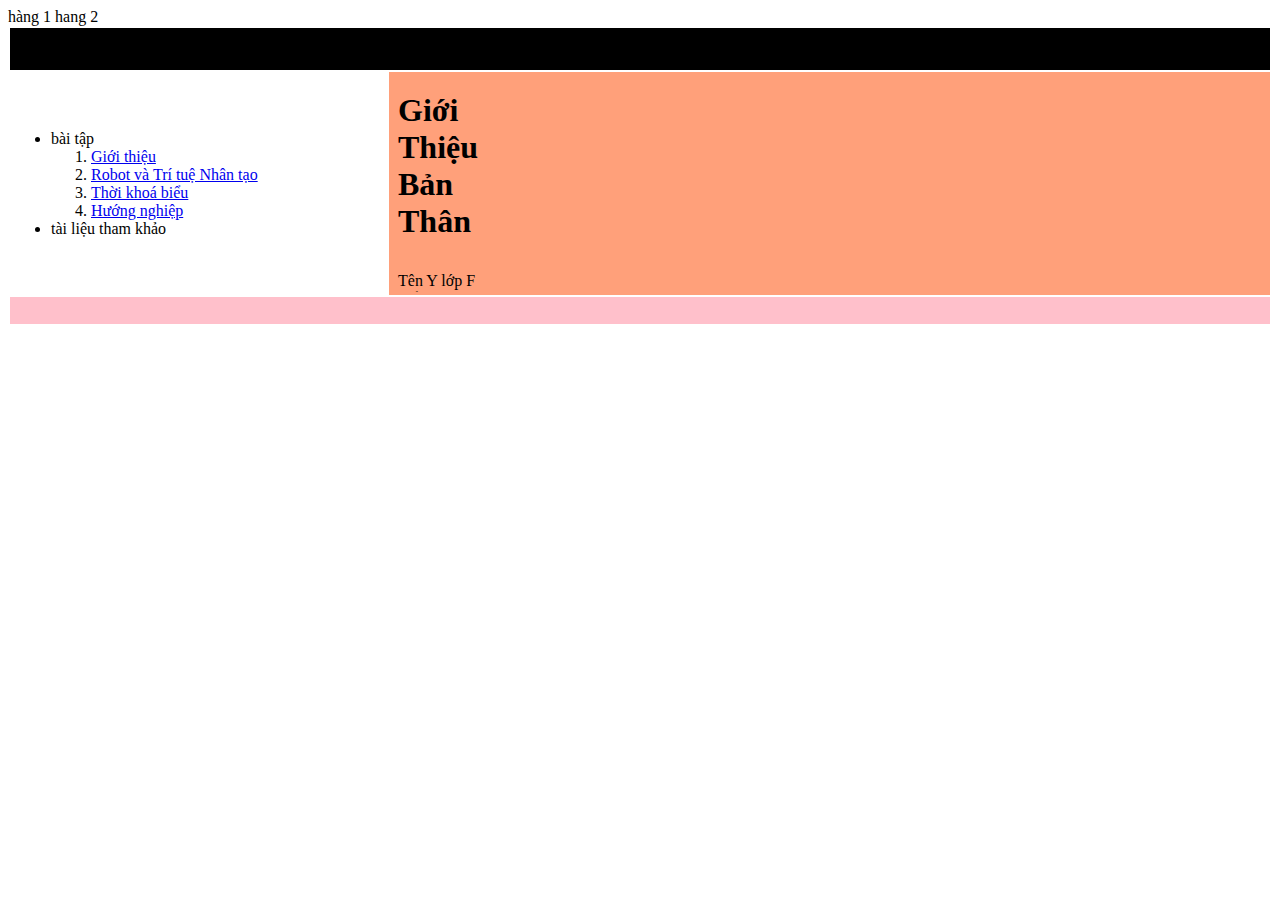
==== index.html @ 31b7d54a "Add files via upload" ====
<!DOCTYPE html>
<html>

<head>
  <meta charset="utf-8">
  <meta name="viewport" content="width=device-width">
  <title>replit</title>
  <link href="style.css" rel="stylesheet" type="text/css" />
</head>

<body>
  <table width="100%" height="300px"> 
     <tr> hàng 1
       <td colspan="2" height="40px" bgcolor="black">

       </td>

     </tr>
     <tr> hang 2
       <td width="30%" bgcolor="white">
         <ul>
           <li>bài tập
           <ol> 
             <li>
               <a href="contents/gioithieu.html" target="noidung"> Giới thiệu</a> <br> 
             </li>
             <li> 
                <a href="contents/robot.html" target="noidung"> Robot và Trí tuệ Nhân tạo</a>
              </li>
             <li>
                 <a href="contents/tkb.html" target="noidung"> Thời khoá biểu</a>
              </li>
             <li>
                 <a href="contents/CNTT.html" target="noidung"> Hướng nghiệp</a>
              </li>
           </ol>
           </li>
           <li>tài liệu tham khảo
  <a href="https://www.w3schools.com/html/"> </a>
             <a href="https://htmlcolorcodes.com/"> </a>
           </li>
         </ul>

       </td>
       <td bgcolor="#FFA07A">
    <iframe name="noidung" src="contents/gioithieu.html"width="100" height="100%" frameborder="0%"></iframe>
       </td>
     </tr>
     <tr>
       <td colspan="2" height="25px" bgcolor="pink">

       </td>
     </tr>
   </table>
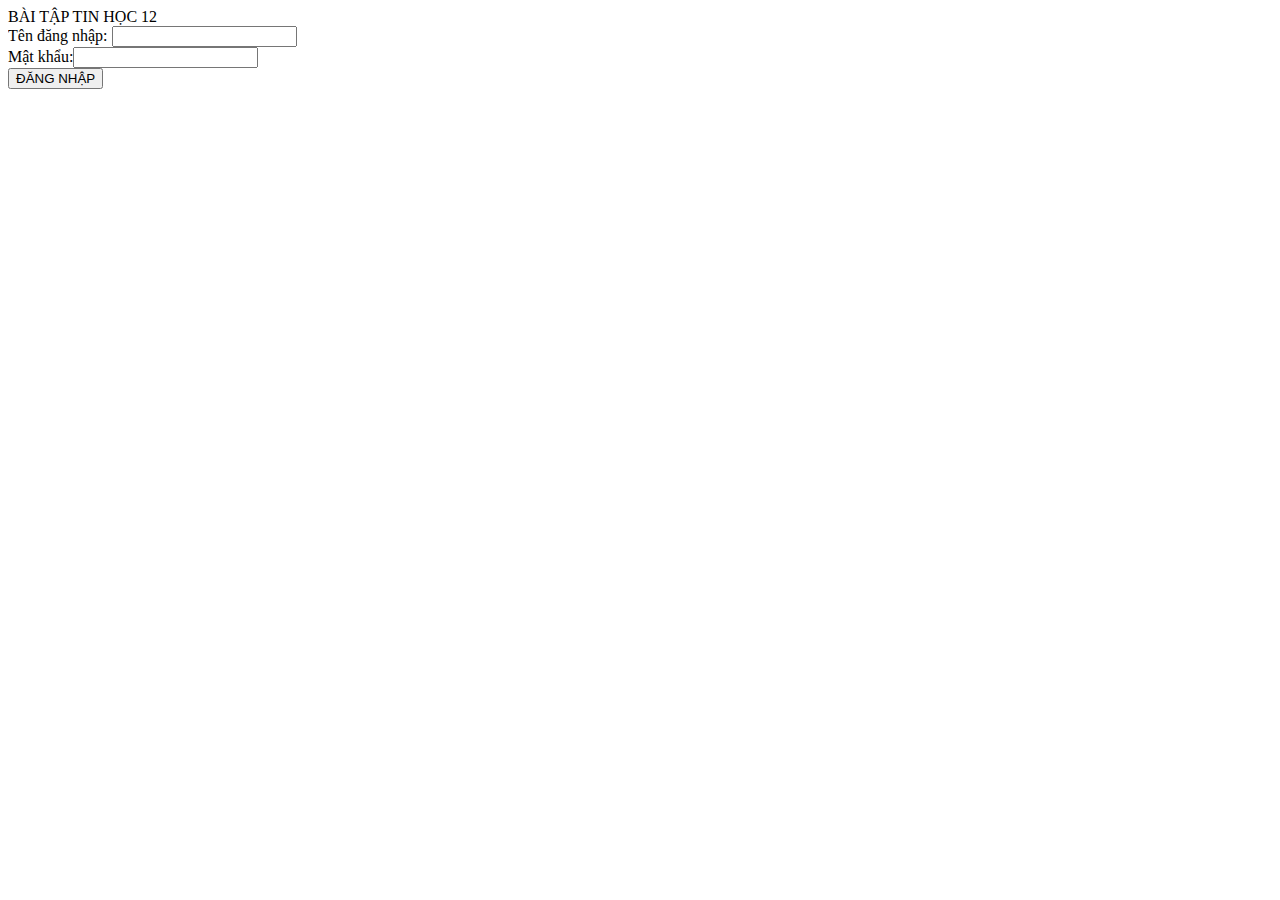
==== commit f28449b4: "Create index.html" ====
--- a/index.html
+++ b/index.html
@@ -1,58 +1,16 @@
-<!DOCTYPE html>
 <html>
-
-<head>
-  <meta charset="utf-8">
-  <meta name="viewport" content="width=device-width">
-  <title>replit</title>
-  <link href="style.css" rel="stylesheet" type="text/css" />
-</head>
-
-<body>
-  <table width="100%" height="300px"> 
-     <tr> hàng 1
-       <td colspan="2" height="40px" bgcolor="black">
-
-       </td>
-
-     </tr>
-     <tr> hang 2
-       <td width="30%" bgcolor="white">
-         <ul>
-           <li>bài tập
-           <ol> 
-             <li>
-               <a href="contents/gioithieu.html" target="noidung"> Giới thiệu</a> <br> 
-             </li>
-             <li> 
-                <a href="contents/robot.html" target="noidung"> Robot và Trí tuệ Nhân tạo</a>
-              </li>
-             <li>
-                 <a href="contents/tkb.html" target="noidung"> Thời khoá biểu</a>
-              </li>
-             <li>
-                 <a href="contents/CNTT.html" target="noidung"> Hướng nghiệp</a>
-              </li>
-           </ol>
-           </li>
-           <li>tài liệu tham khảo
-  <a href="https://www.w3schools.com/html/"> </a>
-             <a href="https://htmlcolorcodes.com/"> </a>
-           </li>
-         </ul>
-
-       </td>
-       <td bgcolor="#FFA07A">
-    <iframe name="noidung" src="contents/gioithieu.html"width="100" height="100%" frameborder="0%"></iframe>
-       </td>
-     </tr>
-     <tr>
-       <td colspan="2" height="25px" bgcolor="pink">
-
-       </td>
-     </tr>
-   </table>
-
-
-         
-      +  <head>
+    <meta charset="utf-8">
+    <meta name="viewport" content="width=device-width">
+    <tittle> BÀI TẬP TIN HỌC 12</tittle>
+    <link href="style.css" rel="stylesheet" type="text/css"/>
+     </head>
+  <body>
+    <form>
+      <label> Tên đăng nhập:</label> <input type="text" id="username" name="username"> <br>
+      <label> Mật khẩu:</label><input type="password" id="pw" name="pw"> <br>
+      <button type="submit" id="ok" name="ok" onclick=login()> ĐĂNG NHẬP </button>
+    </form>
+    <script src="script.js"> </script>
+  </body>
+</html>
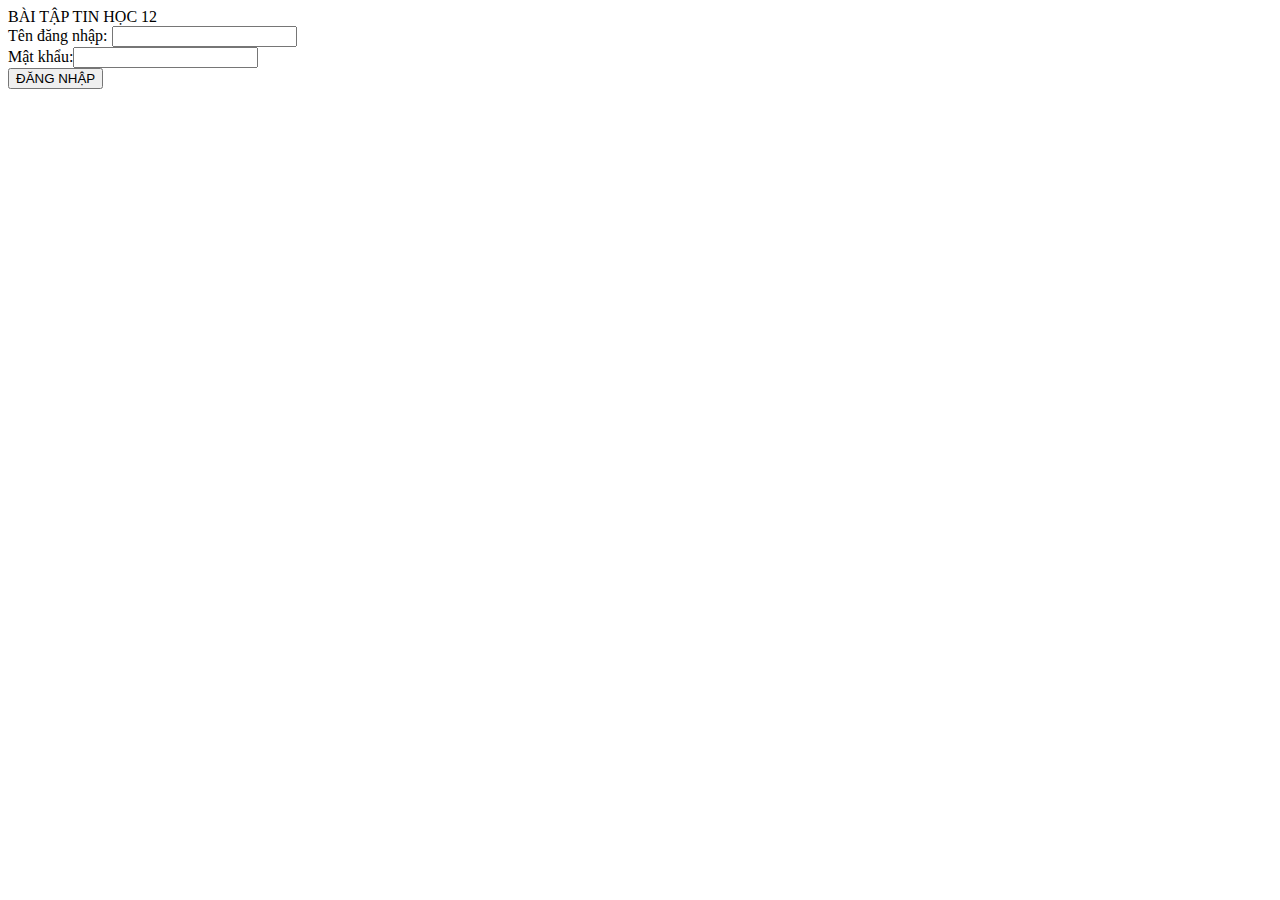
==== commit 34d81005: "Update index.html" ====
--- a/index.html
+++ b/index.html
@@ -4,13 +4,14 @@
     <meta name="viewport" content="width=device-width">
     <tittle> BÀI TẬP TIN HỌC 12</tittle>
     <link href="style.css" rel="stylesheet" type="text/css"/>
+    <script src="script.js"> </script>
      </head>
   <body>
     <form>
-      <label> Tên đăng nhập:</label> <input type="text" id="username" name="username"> <br>
+      <label> Tên đăng nhập:</label> <input type="text" id="us" name="us"> <br>
       <label> Mật khẩu:</label><input type="password" id="pw" name="pw"> <br>
       <button type="submit" id="ok" name="ok" onclick=login()> ĐĂNG NHẬP </button>
     </form>
-    <script src="script.js"> </script>
+    
   </body>
 </html>
